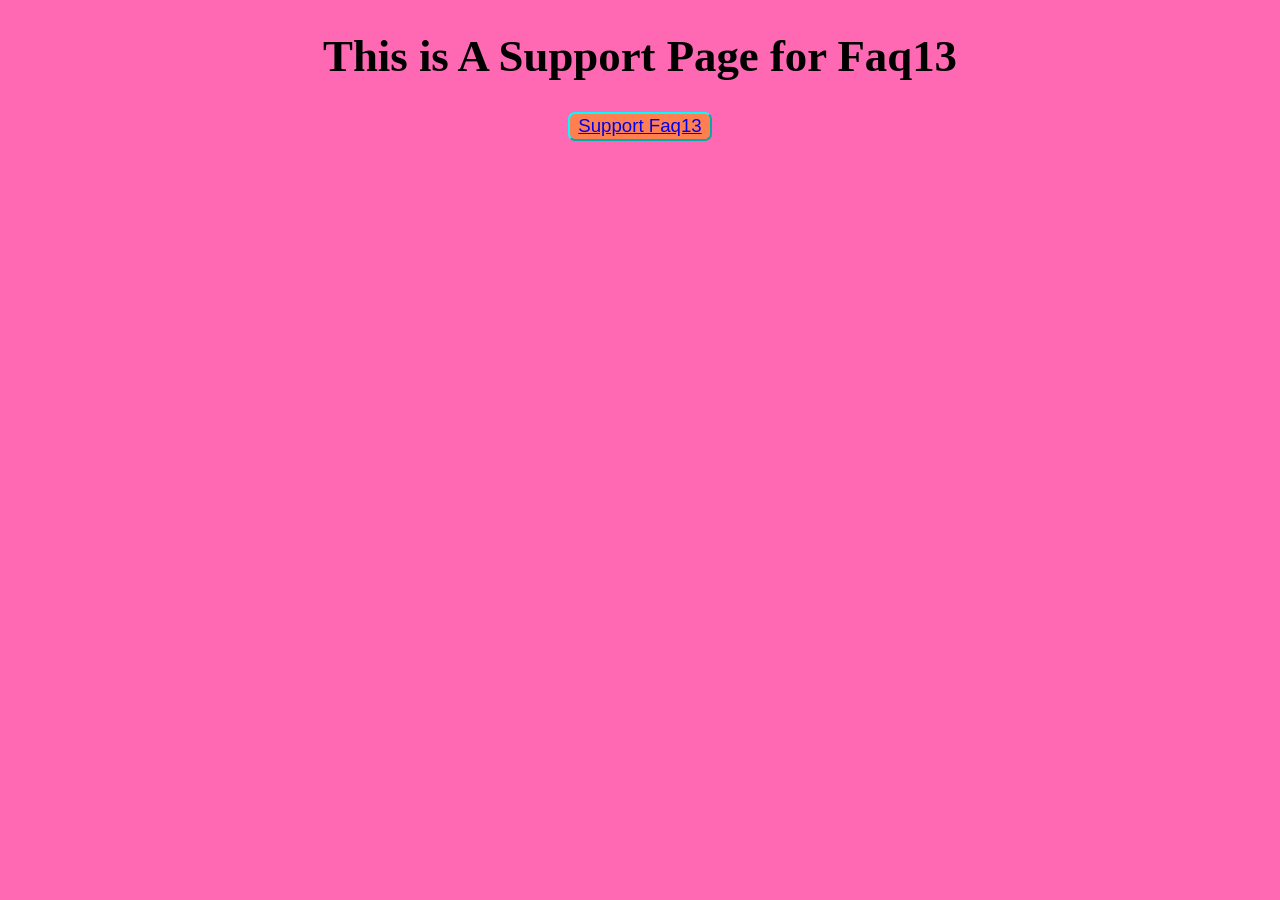
==== index.html @ 6a7c0dea "Rename home.html to index.html" ====
<!doctype html>
<html lang="en">
  <head>
    <meta charset="UTF-8" />
    <meta name="viewport" content="width=device-width, initial-scale=1.0" />
    <title>Support Faq13</title>
    <link rel="stylesheet" href="home.css" />
  </head>
  <body>
    <h1>This is A Support Page for Faq13</h1>
    <button type="button"><a href="/udin.html">Support Faq13</a></button>
  </body>
</html>
---- home.css ----
body {
  background-color: hotpink;
  text-align: center;
  font-family: "Times New Roman", Times, serif;
  zoom: 140%;
}

button {
  border-radius: 5px;
  border-color: aqua;
  border-width: 2px;
  background-color: coral;
}

button a:visited {
  text-decoration: none;
}
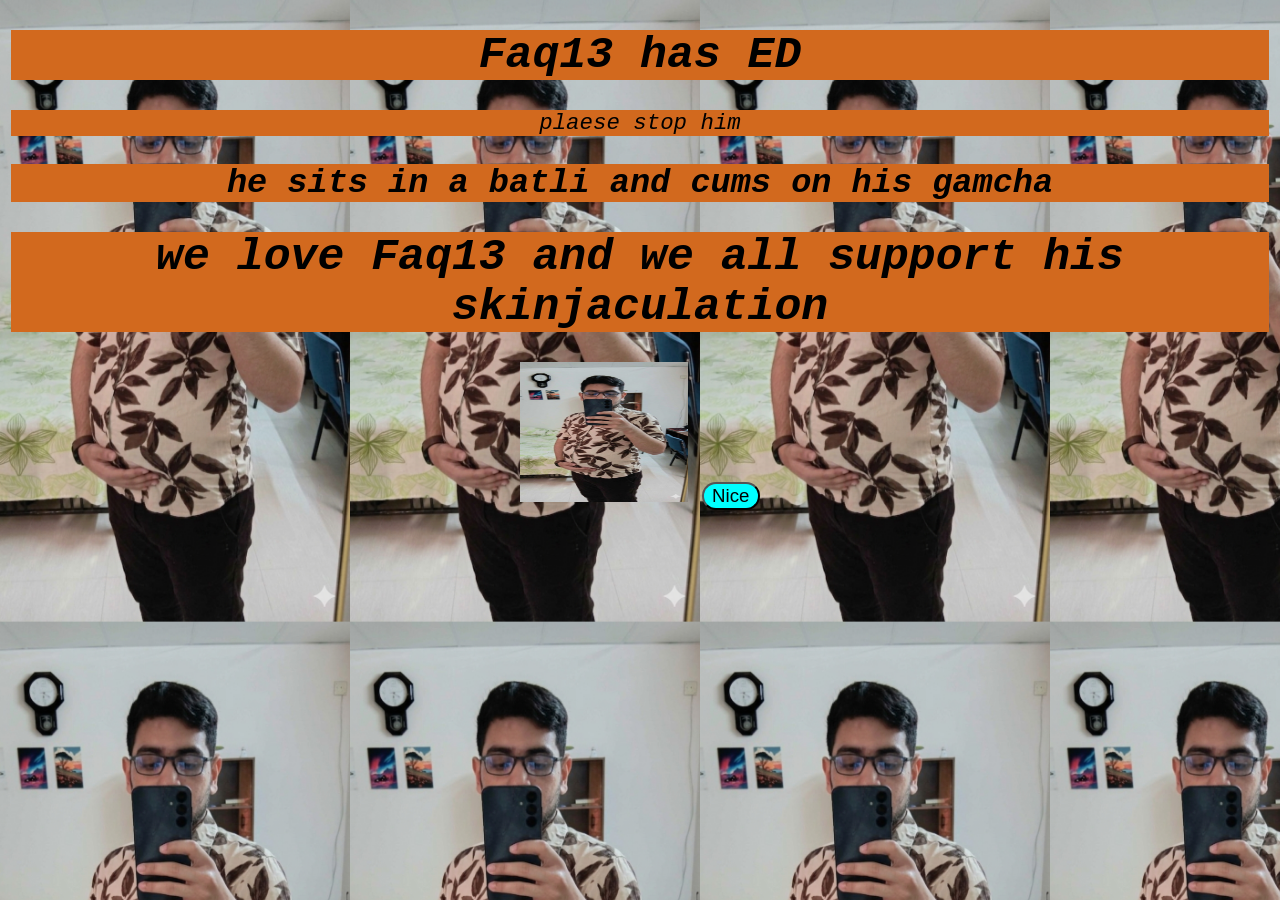
==== commit 33db7551: "Rename indeex.html to index.html" ====
--- a/index.html
+++ b/index.html
@@ -3,11 +3,15 @@
   <head>
     <meta charset="UTF-8" />
     <meta name="viewport" content="width=device-width, initial-scale=1.0" />
-    <title>Support Faq13</title>
-    <link rel="stylesheet" href="home.css" />
+    <title>Udin</title>
+    <link rel="stylesheet" href="udin.css" />
   </head>
   <body>
-    <h1>This is A Support Page for Faq13</h1>
-    <button type="button"><a href="/udin.html">Support Faq13</a></button>
+    <h1>Faq13 has ED</h1>
+    <p>plaese stop him</p>
+    <h2>he sits in a batli and cums on his gamcha</h2>
+    <h1>we love Faq13 and we all support his skinjaculation</h1>
+    <img src="/1774383687750.png" alt="" class="pasa" />
+    <button type="button">Nice</button>
   </body>
 </html>
--- a/udin.css
+++ b/udin.css
@@ -0,0 +1,25 @@
+body {
+  background-image: url(/1774383687750.png);
+  background-size: 250px;
+  font-family: "Courier New", Courier, monospace;
+  font-style: italic;
+  text-align: center;
+  zoom: 140%;
+}
+
+h1,
+p,
+h2 {
+  background-color: chocolate;
+  text-justify: auto;
+}
+
+img {
+  width: 120px; /* Sets a fixed width */
+  height: 100px; /* Sets a fixed height */
+}
+
+button {
+  border-radius: 10px;
+  background-color: aqua;
+}
